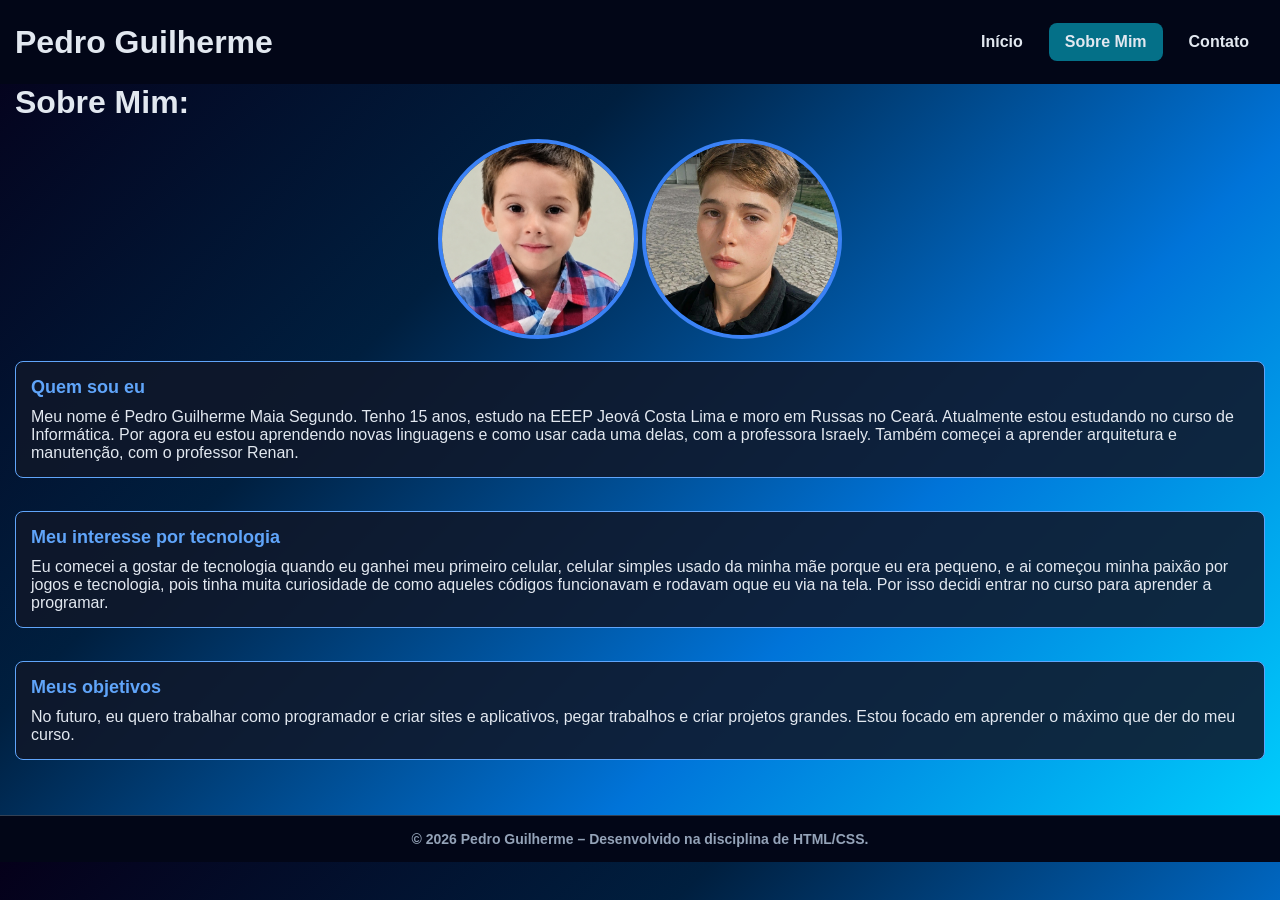
==== sobre.html @ 702b9d6b "commit 2" ====
<!DOCTYPE html>
<html lang="pt-BR">

<head>
  <meta charset="UTF-8">
  <title>Sobre Mim</title>
  <link rel="stylesheet" href="css/style.css">
</head>

<body>

  <header>
    <h1 class="topo">Pedro Guilherme</h1>
    <nav>
      <ul>
        <a href="index.html">Início</a>
        <a href="sobre.html" class="ativo">Sobre Mim</a>
        <a href="contato.html">Contato</a>
      </ul>
    </nav>
  </header>

  <div class="principal-sobre">

    <div class="historia">

      <h1>Sobre Mim:</h1>
      <div class="alinhamento">
        <div class="fotos-sobre">
          <img src="img/pequeno.png" alt="Foto pequeno" class="foto-sobre">
          <img src="img/eu.png" alt="Foto minha" class="foto-sobre">
        </div>
      </div>

      <div class="card">
        <h3>Quem sou eu</h3>
        <p>Meu nome é Pedro Guilherme Maia Segundo. Tenho 15 anos, estudo na EEEP Jeová Costa Lima e moro em Russas no
          Ceará.
          Atualmente estou estudando no curso de Informática. Por agora eu estou aprendendo novas linguagens e como usar
          cada uma delas, com a professora Israely. Também começei a aprender arquitetura e manutenção, com o professor
          Renan. </p>
      </div>

      <div class="card">
        <h3>Meu interesse por tecnologia</h3>
        <p>Eu comecei a gostar de tecnologia quando eu ganhei meu primeiro
          celular, celular simples usado da minha mãe porque eu era pequeno, e ai começou minha paixão por jogos e
          tecnologia, pois tinha muita curiosidade de como aqueles códigos funcionavam e rodavam oque eu via na tela.
          Por
          isso decidi entrar no curso para aprender a programar.</p>
      </div>

      <div class="card">
        <h3>Meus objetivos</h3>
        <p>No futuro, eu quero trabalhar como programador e criar sites e
          aplicativos, pegar trabalhos e criar projetos grandes. Estou focado em aprender o máximo que der do meu curso.
        </p>
      </div>
    </div>


  </div>

  <footer class="rodape">
    <h5>© 2026 Pedro Guilherme – Desenvolvido na disciplina de HTML/CSS.</h5>
  </footer>

</body>

</html>
---- css/style.css ----
* {
  margin: 0;
  padding: 0;
  box-sizing: border-box;
}

.centro {
  text-align: center;
  padding: 5px;
}

body {
  font-family: Arial, Helvetica, sans-serif;
  background: linear-gradient(135deg, #05001a, #001f3f, #0074D9, #00d4ff);
  color: #e2e8f0;
}

header {
  padding: 23px 15px;
  background: #020617;
  display: flex;
  align-items: center;
  justify-content: space-between;
  gap: 30px;
}

.principal-index p {
  display: flex;
  justify-content: center;
  margin: 15px 0;
}

nav ul {
  list-style: none;
  display: flex;
  align-items: center;
  gap: 10px;
}

nav a {
  display: inline-block;
  color: #e2e8f0;
  text-decoration: none;
  font-weight: 700;
  padding: 10px 16px;
  border-radius: 8px;

}

.ativo {
  background-color: #047088;
}

nav a:hover {
  background: #047088;
  color: white;
}

.minha-foto {
  display: flex;
  width: 210px;
  height: 210px;
  object-fit: cover;
  margin: 25px auto;
  border-radius: 110px;
  border: 4px solid #3b82f6;
}

.foto-sobre {
  width: 200px;
  height: 200px;
  object-fit: cover;
  border-radius: 50%;
  border: 4px solid #3b82f6;
}

.alinhamento {
  display: flex;
  justify-content: center;
  gap: 18px;
  flex-wrap: wrap;

}

.botoes-git {
  display: flex;
  justify-content: center;
  gap: 10px;
}

.botoes {
  display: flex;
  justify-content: center;
  flex-wrap: wrap;
  gap: 15px;
  margin-top: 25px;
}

.botoes a {
  text-decoration: none;
  gap: 15px;
}

button {
  border: none;
  padding: 13px 22px;
  border-radius: 10px;
  background: #2563eb;
  color: white;
  font-size: 1rem;
  font-weight: bold;

}

button:hover {
  background: #1d4ed8;
}

.botao-php {
  background: #7c3aed;
}

.botao-php:hover {
  background: #6d28d9;
}

.secao-caixas {
  width: 900px;
  margin: 35px auto;
  padding: 35px;
  background: rgba(15, 23, 42, 0.88);
  border: 1px solid #334155;
  border-radius: 20px;
  text-align: center;
}

.secao-caixas h2 {
  color: #93c5fd;
  margin-bottom: 25px;
}

.conjuntoF,
.conjuntoT {
  display: flex;
  justify-content: center;
  flex-wrap: wrap;
  gap: 15px;
}

.conjuntoT {
  margin-bottom: 25px;
}

.caixinha {
  width: 140px;
  padding: 18px 22px;
  background: #1e40af;
  border: 1px solid #60a5fa;
  border-radius: 12px;
  color: white;
  font-weight: bold;
  text-align: center;
  transition: 0.2s;
}

.caixinha:hover {
  background: #2563eb;
  width: 150px;
}

.principal {
  text-align: left;
}

.principal h1 {
  text-align: center;
}

.historia {
  display: flex;
  flex-direction: column;
  gap: 18px;
  margin: 0 15px 15px 15px;
}

.card {
  background: rgba(15, 23, 42, 0.88);
  padding: 15px;
  margin-bottom: 15px;
  border-radius: 8px;
  border: 1px solid #60a5fa;
}

.card h3 {
  color: #60a5fa;
  font-size: 18px;
  margin-bottom: 10px;
}

.principal p {
  margin: 18px 0;
  color: #cbd5e1;
}

.principal strong {
  color: #60a5fa;
}

.principal-contato {
  text-align: center;
  padding: 20px;
  display: flex;
  margin: 20px auto 60px auto;
  flex-direction: column;
  justify-content: space-between;
}
.principal-contato h2 {
  font-size: 30px;
  margin-bottom: 15px;
}
.principal-contato p {
  margin-bottom: 15px;
}


.contatos {
  margin-top: 20px;
  display: flex;
  justify-content: center;
  align-items: center;
  gap: 15px;
  flex-wrap: wrap;
  max-width: 360px;
  margin: 25px auto 50px auto;
}

.principal-contato strong {
  width: 100%;
  font-size: 30px;
}

.contato {
  display: flex;
  align-items: center;
  justify-content: center;
  background-color: #1e293b;
  border: 2px solid #3b82f6;
  border-radius: 10px;
  padding: 15px 25px;
  color: white;
  text-decoration: none;
  gap: 10px;
  width: 160px;
  padding: 12px;
}

.contato img {
  width: 40px;
  height: 40px;
  margin-bottom: 8px;
}

.rodape {
  margin-top: 40px;
  padding: 15px 0px;
  text-align: center;
  background: #020617;
  border-top: 1px solid #334155;
  color: #94a3b8;
}

.rodape h5 {
  font-size: 14px;
}
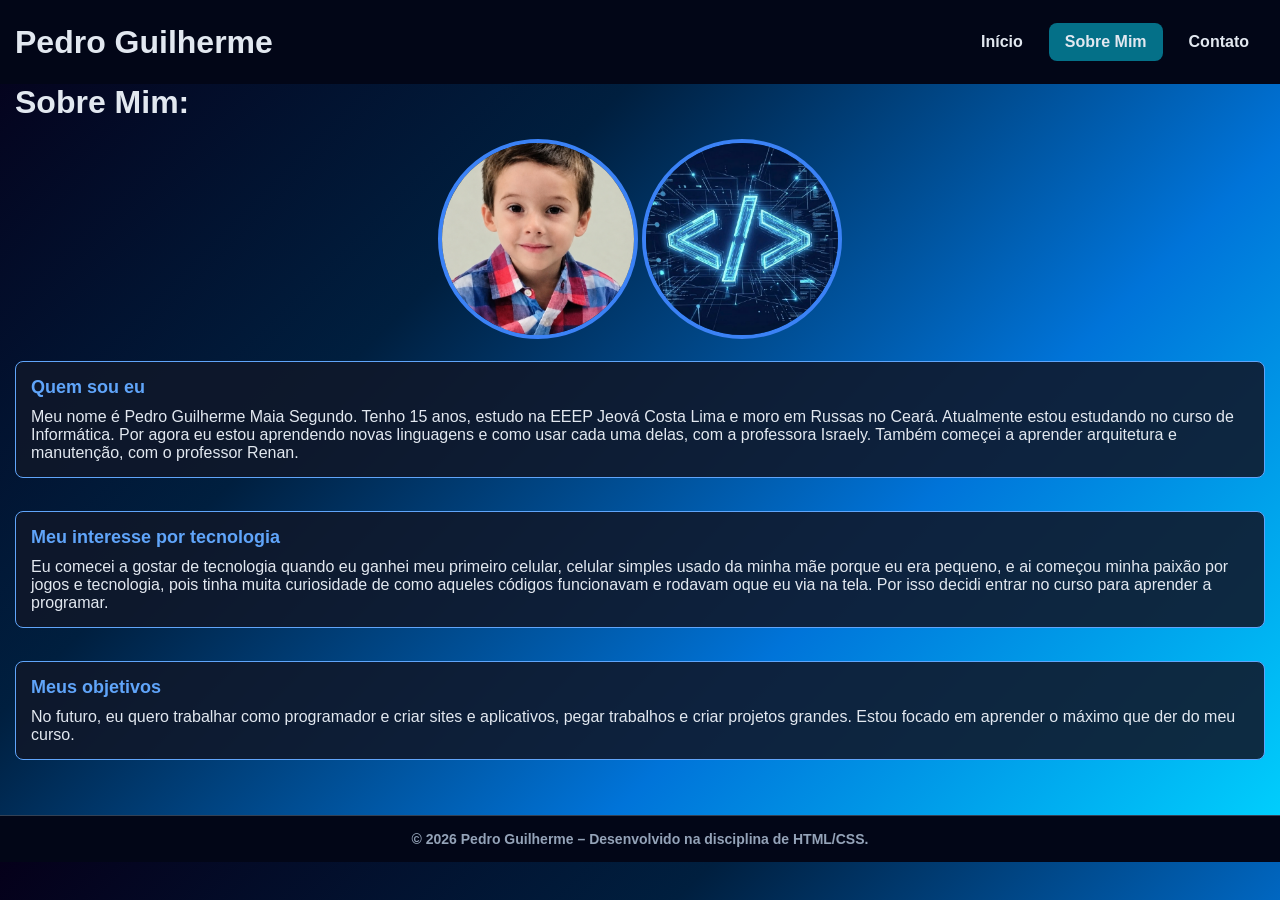
==== commit cfade5a5: "Troca de imagem" ====
--- a/sobre.html
+++ b/sobre.html
@@ -28,7 +28,7 @@
       <div class="alinhamento">
         <div class="fotos-sobre">
           <img src="img/pequeno.png" alt="Foto pequeno" class="foto-sobre">
-          <img src="img/eu.png" alt="Foto minha" class="foto-sobre">
+          <img src="img/tecnologia.png" alt="Foto minha" class="foto-sobre">
         </div>
       </div>
 
